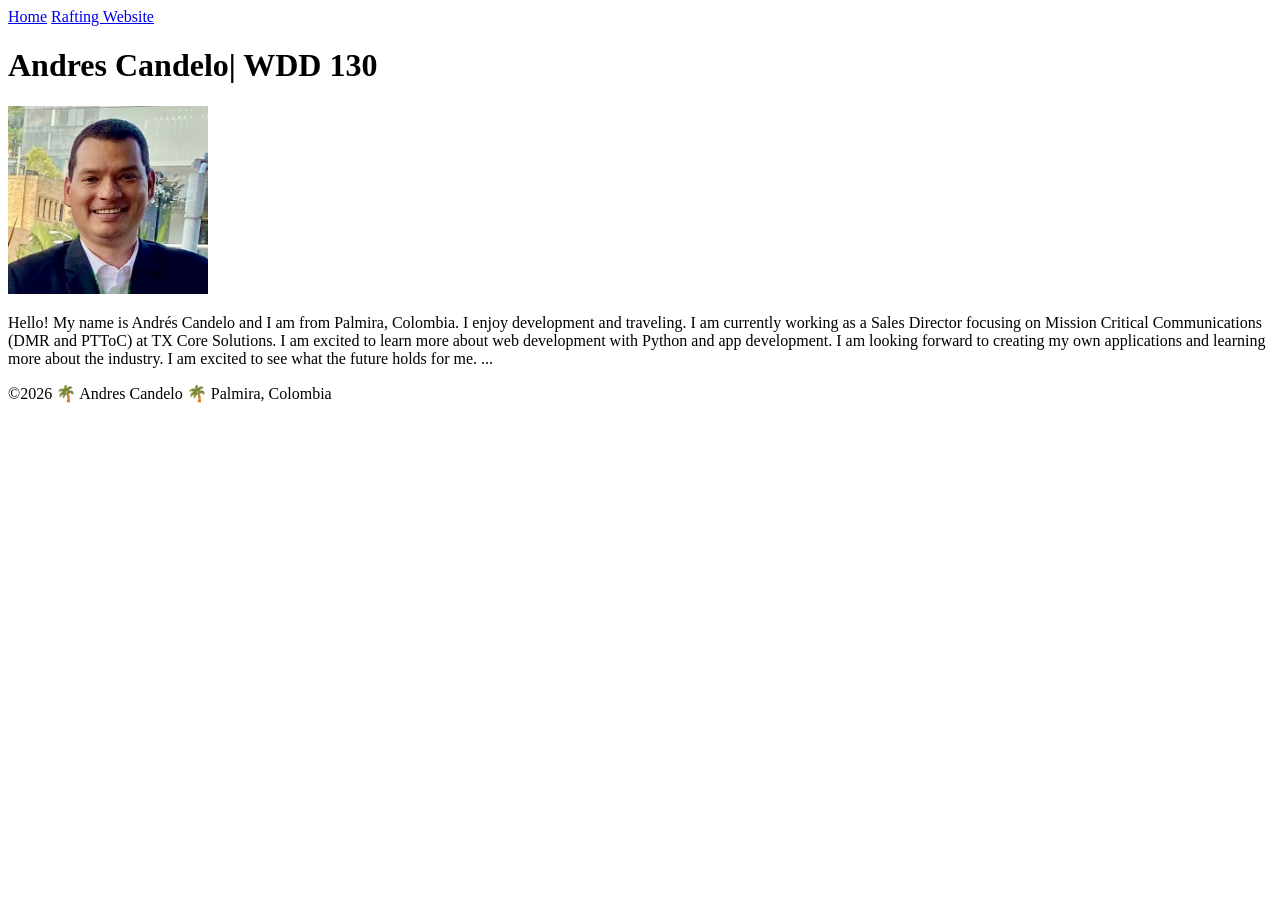
==== index.html @ 7e01f207 "Modify" ====
<!DOCTYPE html>
<html lang="en-US">

<head>
  <meta charset="utf-8">
  <meta name="viewport" content="width=device-width,initial-scale=1.0">
  <title>Andres Candelo | WDD 130</title>
</head>

<body>
  <header>
    <nav>
      <a href="#">Home</a>
      <a href="wwr/">Rafting Website</a>
    </nav>
  </header>
  <main>
    <h1>Andres Candelo| WDD 130</h1>
    <img src="images/profile.jpeg" alt="Hello, my name is Andres Candelo" width="200">
    <p>Hello! My name is Andrés Candelo and I am from Palmira, Colombia. I enjoy development and
      traveling. I am currently working as a Sales Director focusing on Mission Critical
      Communications (DMR and PTToC) at TX Core Solutions. I am excited to learn more about web
      development with Python and app development. I am looking forward to creating my own
      applications and learning more about the industry. I am excited to see what the future holds
      for me. ... </p>
  </main>
  <footer>
    <p>©2026 🌴 Andres Candelo 🌴 Palmira, Colombia</p>
  </footer>
</body>

</html>
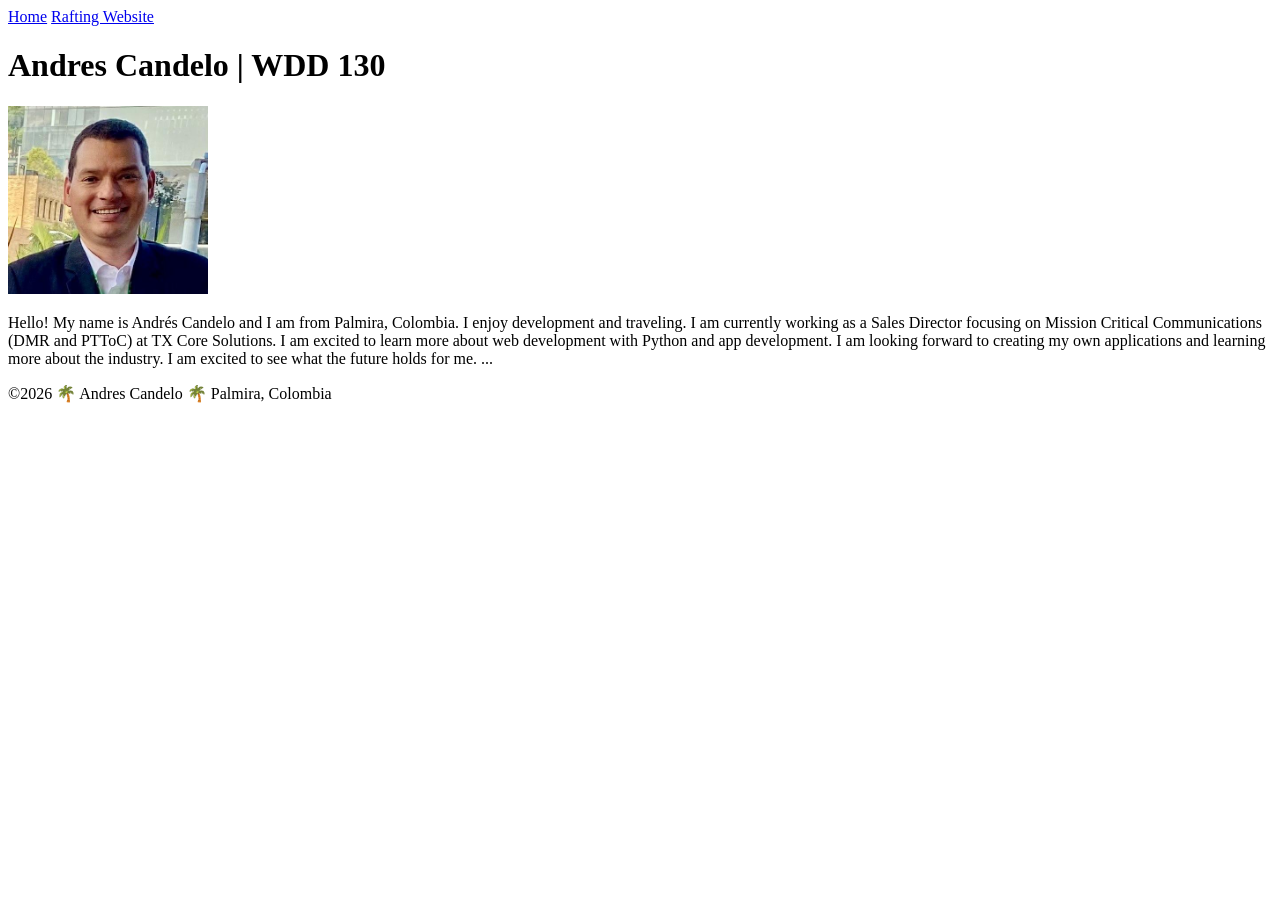
==== commit 8c92cb70: "Modify" ====
--- a/index.html
+++ b/index.html
@@ -15,7 +15,7 @@
     </nav>
   </header>
   <main>
-    <h1>Andres Candelo| WDD 130</h1>
+    <h1>Andres Candelo | WDD 130</h1>
     <img src="images/profile.jpeg" alt="Hello, my name is Andres Candelo" width="200">
     <p>Hello! My name is Andrés Candelo and I am from Palmira, Colombia. I enjoy development and
       traveling. I am currently working as a Sales Director focusing on Mission Critical
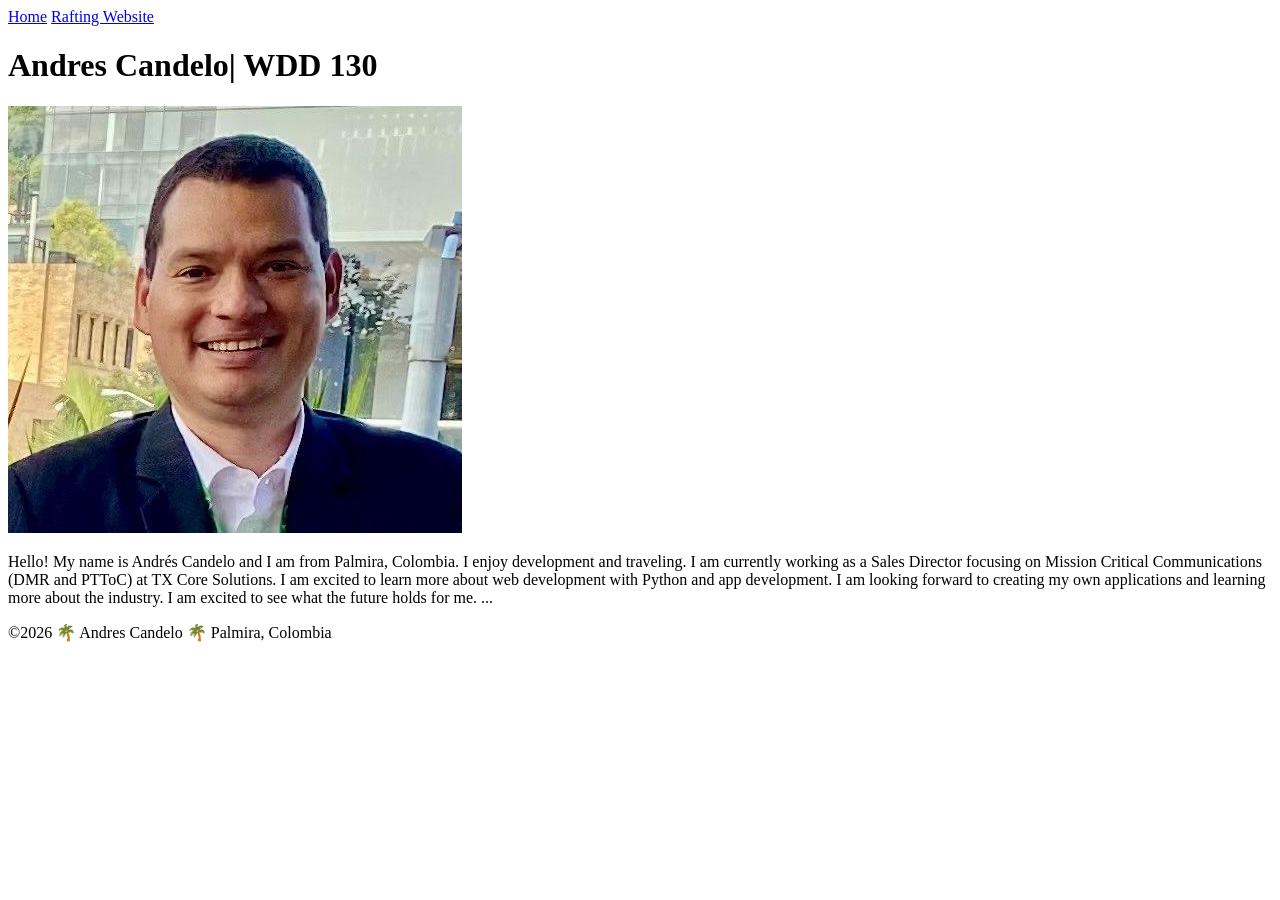
==== commit 8c2e95c3: "Complete week02 temple card activity" ====
--- a/index.html
+++ b/index.html
@@ -15,8 +15,8 @@
     </nav>
   </header>
   <main>
-    <h1>Andres Candelo | WDD 130</h1>
-    <img src="images/profile.jpeg" alt="Hello, my name is Andres Candelo" width="200">
+    <h1>Andres Candelo| WDD 130</h1>
+    <img src="images/Me pic.jpeg" alt="Hello, my name is Andres Candelo width=" 50">
     <p>Hello! My name is Andrés Candelo and I am from Palmira, Colombia. I enjoy development and
       traveling. I am currently working as a Sales Director focusing on Mission Critical
       Communications (DMR and PTToC) at TX Core Solutions. I am excited to learn more about web
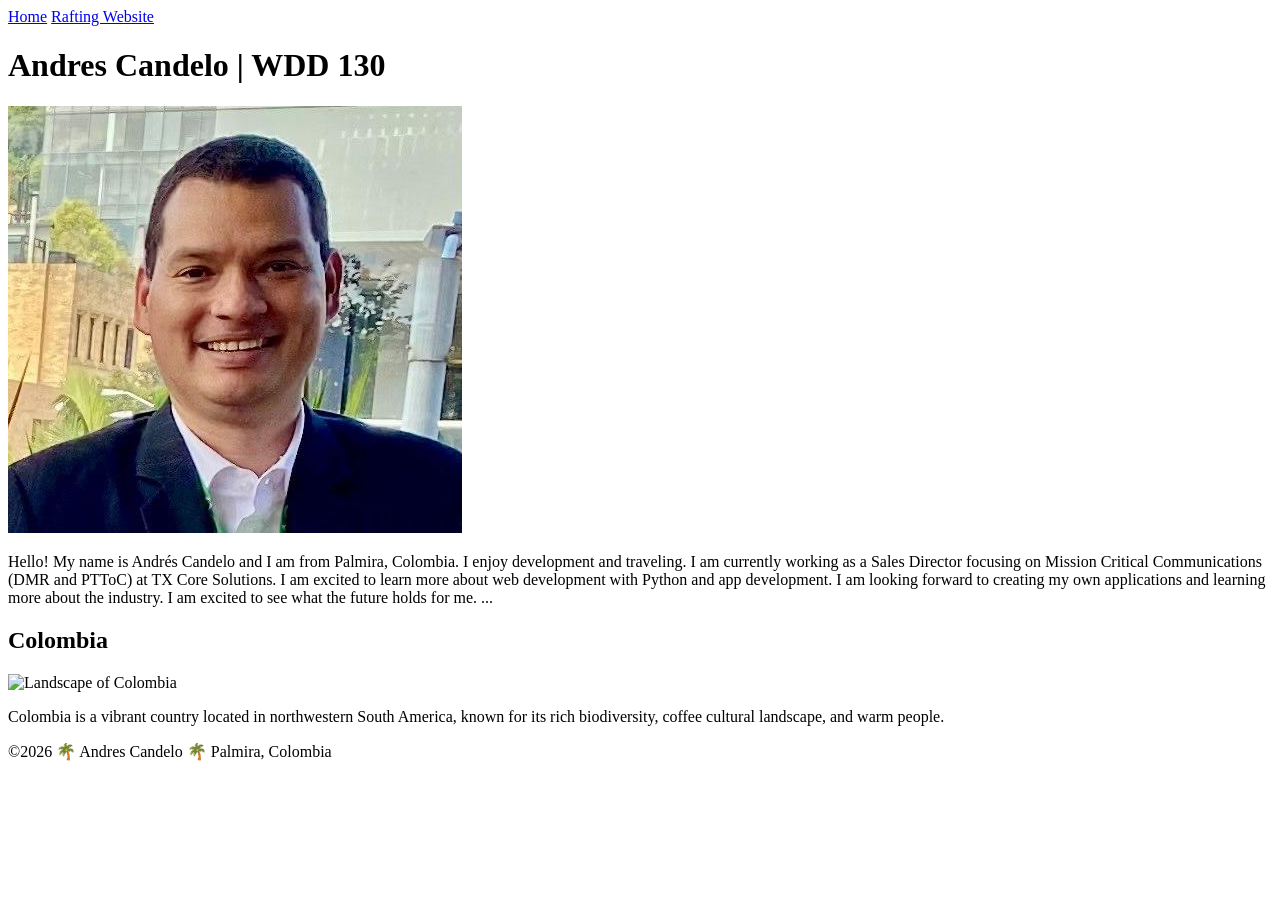
==== commit f02b6bd3: "update" ====
--- a/index.html
+++ b/index.html
@@ -3,8 +3,12 @@
 
 <head>
   <meta charset="utf-8">
-  <meta name="viewport" content="width=device-width,initial-scale=1.0">
+  <meta name="viewport" content="width=device-width, initial-scale=1.0">
   <title>Andres Candelo | WDD 130</title>
+  <meta name="description"
+    content="WDD 130 course home page for Andres Candelo featuring personal background and web development journey.">
+  <meta name="author" content="Andres Candelo">
+  <link rel="stylesheet" href="styles/styles.css">
 </head>
 
 <body>
@@ -14,9 +18,10 @@
       <a href="wwr/">Rafting Website</a>
     </nav>
   </header>
+
   <main>
-    <h1>Andres Candelo| WDD 130</h1>
-    <img src="images/Me pic.jpeg" alt="Hello, my name is Andres Candelo width=" 50">
+    <h1>Andres Candelo | WDD 130</h1>
+    <img src="images/Me pic.jpeg" alt="Hello, my name is Andres Candelo">
     <p>Hello! My name is Andrés Candelo and I am from Palmira, Colombia. I enjoy development and
       traveling. I am currently working as a Sales Director focusing on Mission Critical
       Communications (DMR and PTToC) at TX Core Solutions. I am excited to learn more about web
@@ -24,6 +29,14 @@
       applications and learning more about the industry. I am excited to see what the future holds
       for me. ... </p>
   </main>
+
+  <aside>
+    <h2>Colombia</h2>
+    <img src="images/colombia.jpg" alt="Landscape of Colombia">
+    <p>Colombia is a vibrant country located in northwestern South America, known for its rich
+      biodiversity, coffee cultural landscape, and warm people.</p>
+  </aside>
+
   <footer>
     <p>©2026 🌴 Andres Candelo 🌴 Palmira, Colombia</p>
   </footer>
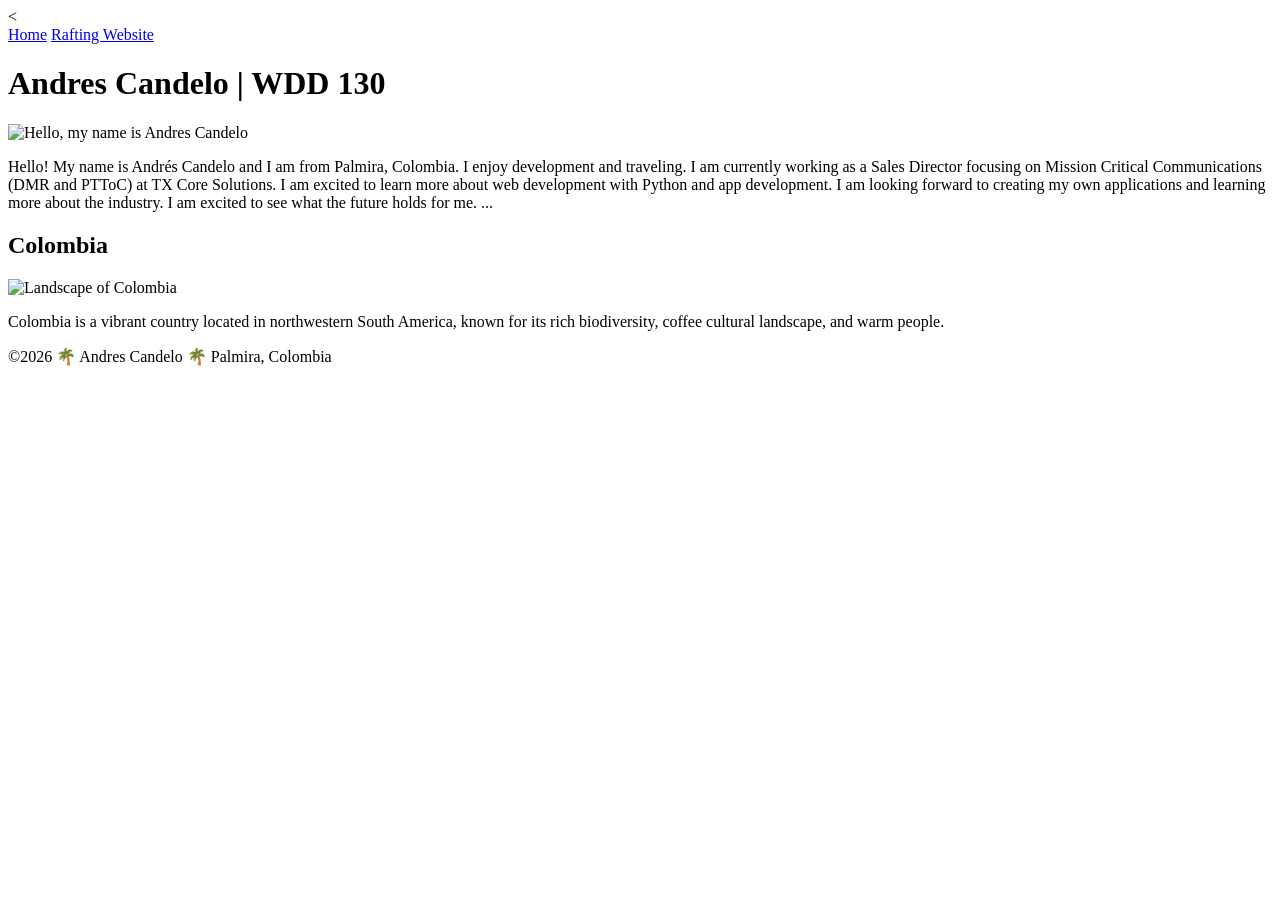
==== commit fdb9d599: "update" ====
--- a/index.html
+++ b/index.html
@@ -1,45 +1,45 @@
-<!DOCTYPE html>
-<html lang="en-US">
+<<!DOCTYPE html>
+  <html lang="en-US">
 
-<head>
-  <meta charset="utf-8">
-  <meta name="viewport" content="width=device-width, initial-scale=1.0">
-  <title>Andres Candelo | WDD 130</title>
-  <meta name="description"
-    content="WDD 130 course home page for Andres Candelo featuring personal background and web development journey.">
-  <meta name="author" content="Andres Candelo">
-  <link rel="stylesheet" href="styles/styles.css">
-</head>
+  <head>
+    <meta charset="utf-8">
+    <meta name="viewport" content="width=device-width,initial-scale=1.0">
+    <title>Andres Candelo | WDD 130</title>
+    <meta name="description"
+      content="WDD 130 course home page for Andres Candelo featuring personal background and web development journey.">
+    <meta name="author" content="Andres Candelo">
+    <link rel="stylesheet" href="styles/styles.css">
+  </head>
 
-<body>
-  <header>
-    <nav>
-      <a href="#">Home</a>
-      <a href="wwr/">Rafting Website</a>
-    </nav>
-  </header>
+  <body>
+    <header>
+      <nav>
+        <a href="#">Home</a>
+        <a href="wwr/">Rafting Website</a>
+      </nav>
+    </header>
 
-  <main>
-    <h1>Andres Candelo | WDD 130</h1>
-    <img src="images/Me pic.jpeg" alt="Hello, my name is Andres Candelo">
-    <p>Hello! My name is Andrés Candelo and I am from Palmira, Colombia. I enjoy development and
-      traveling. I am currently working as a Sales Director focusing on Mission Critical
-      Communications (DMR and PTToC) at TX Core Solutions. I am excited to learn more about web
-      development with Python and app development. I am looking forward to creating my own
-      applications and learning more about the industry. I am excited to see what the future holds
-      for me. ... </p>
-  </main>
+    <main>
+      <h1>Andres Candelo | WDD 130</h1>
+      <img src="images/me-pic.jpeg" alt="Hello, my name is Andres Candelo">
+      <p>Hello! My name is Andrés Candelo and I am from Palmira, Colombia. I enjoy development and
+        traveling. I am currently working as a Sales Director focusing on Mission Critical
+        Communications (DMR and PTToC) at TX Core Solutions. I am excited to learn more about web
+        development with Python and app development. I am looking forward to creating my own
+        applications and learning more about the industry. I am excited to see what the future holds
+        for me. ... </p>
+    </main>
 
-  <aside>
-    <h2>Colombia</h2>
-    <img src="images/colombia.jpg" alt="Landscape of Colombia">
-    <p>Colombia is a vibrant country located in northwestern South America, known for its rich
-      biodiversity, coffee cultural landscape, and warm people.</p>
-  </aside>
+    <aside>
+      <h2>Colombia</h2>
+      <img src="images/colombia.jpg" alt="Landscape of Colombia">
+      <p>Colombia is a vibrant country located in northwestern South America, known for its rich
+        biodiversity, coffee cultural landscape, and warm people.</p>
+    </aside>
 
-  <footer>
-    <p>©2026 🌴 Andres Candelo 🌴 Palmira, Colombia</p>
-  </footer>
-</body>
+    <footer>
+      <p>©2026 🌴 Andres Candelo 🌴 Palmira, Colombia</p>
+    </footer>
+  </body>
 
-</html>+  </html>
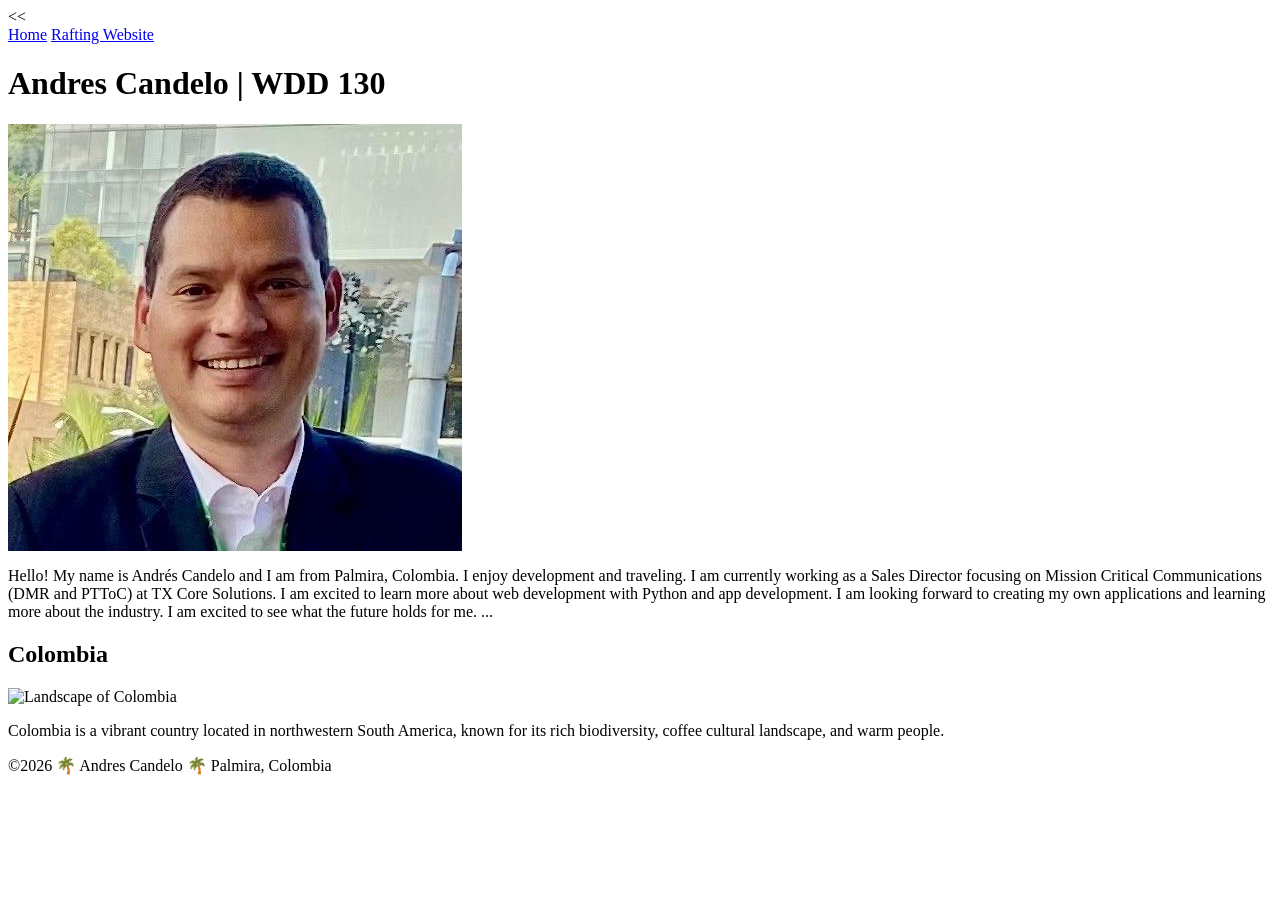
==== commit f293fd9a: "update" ====
--- a/index.html
+++ b/index.html
@@ -1,9 +1,9 @@
-<<!DOCTYPE html>
+<<<!DOCTYPE html>
   <html lang="en-US">
 
   <head>
     <meta charset="utf-8">
-    <meta name="viewport" content="width=device-width,initial-scale=1.0">
+    <meta name="viewport" content="width=device-width, initial-scale=1.0">
     <title>Andres Candelo | WDD 130</title>
     <meta name="description"
       content="WDD 130 course home page for Andres Candelo featuring personal background and web development journey.">
@@ -21,7 +21,7 @@
 
     <main>
       <h1>Andres Candelo | WDD 130</h1>
-      <img src="images/me-pic.jpeg" alt="Hello, my name is Andres Candelo">
+      <img src="images/profile.jpeg" alt="Hello, my name is Andres Candelo">
       <p>Hello! My name is Andrés Candelo and I am from Palmira, Colombia. I enjoy development and
         traveling. I am currently working as a Sales Director focusing on Mission Critical
         Communications (DMR and PTToC) at TX Core Solutions. I am excited to learn more about web
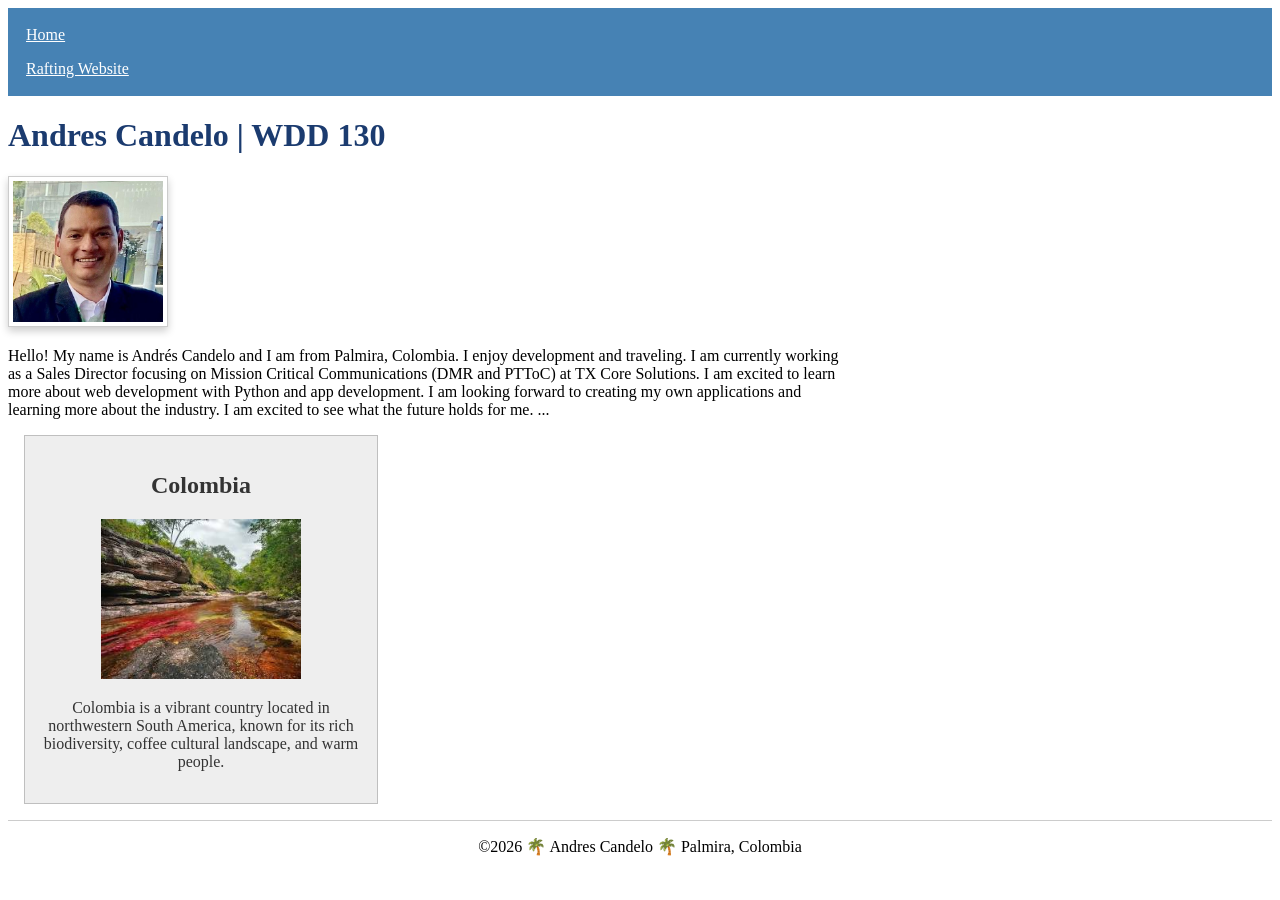
==== commit 1386332f: "update" ====
--- a/index.html
+++ b/index.html
@@ -1,45 +1,45 @@
-<<<!DOCTYPE html>
-  <html lang="en-US">
+<!DOCTYPE html>
+<html lang="en-US">
 
-  <head>
-    <meta charset="utf-8">
-    <meta name="viewport" content="width=device-width, initial-scale=1.0">
-    <title>Andres Candelo | WDD 130</title>
-    <meta name="description"
-      content="WDD 130 course home page for Andres Candelo featuring personal background and web development journey.">
-    <meta name="author" content="Andres Candelo">
-    <link rel="stylesheet" href="styles/styles.css">
-  </head>
+<head>
+  <meta charset="utf-8">
+  <meta name="viewport" content="width=device-width,initial-scale=1.0">
+  <title>Andres Candelo | WDD 130</title>
+  <meta name="description"
+    content="WDD 130 course home page for Andres Candelo featuring personal background and web development journey.">
+  <meta name="author" content="Andres Candelo">
+  <link rel="stylesheet" href="styles/styles.css">
+</head>
 
-  <body>
-    <header>
-      <nav>
-        <a href="#">Home</a>
-        <a href="wwr/">Rafting Website</a>
-      </nav>
-    </header>
+<body>
+  <header>
+    <nav>
+      <a href="#">Home</a>
+      <a href="wwr/">Rafting Website</a>
+    </nav>
+  </header>
 
-    <main>
-      <h1>Andres Candelo | WDD 130</h1>
-      <img src="images/profile.jpeg" alt="Hello, my name is Andres Candelo">
-      <p>Hello! My name is Andrés Candelo and I am from Palmira, Colombia. I enjoy development and
-        traveling. I am currently working as a Sales Director focusing on Mission Critical
-        Communications (DMR and PTToC) at TX Core Solutions. I am excited to learn more about web
-        development with Python and app development. I am looking forward to creating my own
-        applications and learning more about the industry. I am excited to see what the future holds
-        for me. ... </p>
-    </main>
+  <main>
+    <h1>Andres Candelo | WDD 130</h1>
+    <img src="images/profile.jpeg" alt="Hello, my name is Andres Candelo">
+    <p>Hello! My name is Andrés Candelo and I am from Palmira, Colombia. I enjoy development and
+      traveling. I am currently working as a Sales Director focusing on Mission Critical
+      Communications (DMR and PTToC) at TX Core Solutions. I am excited to learn more about web
+      development with Python and app development. I am looking forward to creating my own
+      applications and learning more about the industry. I am excited to see what the future holds
+      for me. ... </p>
+  </main>
 
-    <aside>
-      <h2>Colombia</h2>
-      <img src="images/colombia.jpg" alt="Landscape of Colombia">
-      <p>Colombia is a vibrant country located in northwestern South America, known for its rich
-        biodiversity, coffee cultural landscape, and warm people.</p>
-    </aside>
+  <aside>
+    <h2>Colombia</h2>
+    <img src="images/images_colombia.jpg" alt="Landscape of Colombia">
+    <p>Colombia is a vibrant country located in northwestern South America, known for its rich
+      biodiversity, coffee cultural landscape, and warm people.</p>
+  </aside>
 
-    <footer>
-      <p>©2026 🌴 Andres Candelo 🌴 Palmira, Colombia</p>
-    </footer>
-  </body>
+  <footer>
+    <p>©2026 🌴 Andres Candelo 🌴 Palmira, Colombia</p>
+  </footer>
+</body>
 
-  </html>+</html>
--- a/styles/styles.css
+++ b/styles/styles.css
@@ -0,0 +1,51 @@
+nav {
+    background-color: steelblue;
+    padding: 10px;
+}
+
+nav a {
+    color: white;
+    padding: 0.5rem;
+    display: block;
+}
+
+main {
+    max-width: 840px;
+}
+
+h1 {
+    color: #1b3b6f;
+}
+
+main img {
+    width: 150px;
+    height: auto;
+    border: 1px solid #ccc;
+    padding: 4px;
+    box-shadow: 0 4px 8px rgba(0, 0, 0, 0.2);
+}
+
+p {
+    padding: 0;
+}
+
+aside {
+    width: 20rem;
+    margin: 1rem;
+    border: 1px solid rgba(0, 0, 0, 0.2);
+    padding: 1rem;
+    background-color: #eee;
+    color: #333;
+    text-align: center;
+}
+
+aside img {
+    width: 200px;
+    height: auto;
+}
+
+footer {
+    margin-top: 1rem;
+    border-top: 1px solid rgba(0, 0, 0, 0.2);
+    text-align: center;
+}
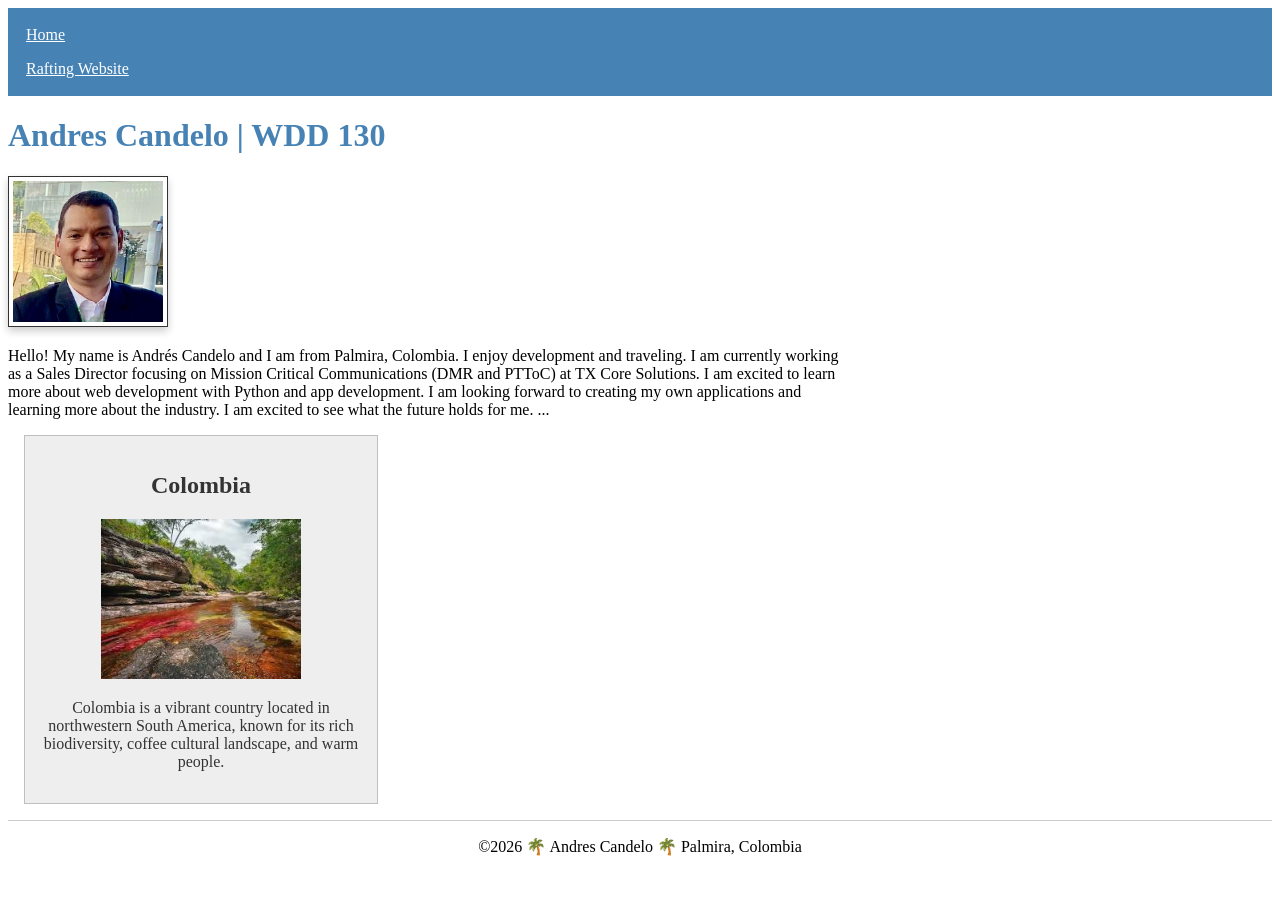
==== commit abdcb6ae: "update" ====
--- a/index.html
+++ b/index.html
@@ -3,7 +3,7 @@
 
 <head>
   <meta charset="utf-8">
-  <meta name="viewport" content="width=device-width,initial-scale=1.0">
+  <meta name="viewport" content="width=device-width, initial-scale=1.0">
   <title>Andres Candelo | WDD 130</title>
   <meta name="description"
     content="WDD 130 course home page for Andres Candelo featuring personal background and web development journey.">
@@ -18,7 +18,6 @@
       <a href="wwr/">Rafting Website</a>
     </nav>
   </header>
-
   <main>
     <h1>Andres Candelo | WDD 130</h1>
     <img src="images/profile.jpeg" alt="Hello, my name is Andres Candelo">
@@ -29,14 +28,12 @@
       applications and learning more about the industry. I am excited to see what the future holds
       for me. ... </p>
   </main>
-
   <aside>
     <h2>Colombia</h2>
     <img src="images/images_colombia.jpg" alt="Landscape of Colombia">
     <p>Colombia is a vibrant country located in northwestern South America, known for its rich
       biodiversity, coffee cultural landscape, and warm people.</p>
   </aside>
-
   <footer>
     <p>©2026 🌴 Andres Candelo 🌴 Palmira, Colombia</p>
   </footer>
--- a/styles/styles.css
+++ b/styles/styles.css
@@ -4,7 +4,7 @@
 }
 
 nav a {
-    color: white;
+    color: #ffffff;
     padding: 0.5rem;
     display: block;
 }
@@ -14,13 +14,13 @@
 }
 
 h1 {
-    color: #1b3b6f;
+    color: steelblue;
 }
 
 main img {
     width: 150px;
     height: auto;
-    border: 1px solid #ccc;
+    border: 1px solid #333333;
     padding: 4px;
     box-shadow: 0 4px 8px rgba(0, 0, 0, 0.2);
 }
@@ -34,8 +34,8 @@
     margin: 1rem;
     border: 1px solid rgba(0, 0, 0, 0.2);
     padding: 1rem;
-    background-color: #eee;
-    color: #333;
+    background-color: #eeeeee;
+    color: #333333;
     text-align: center;
 }
 
